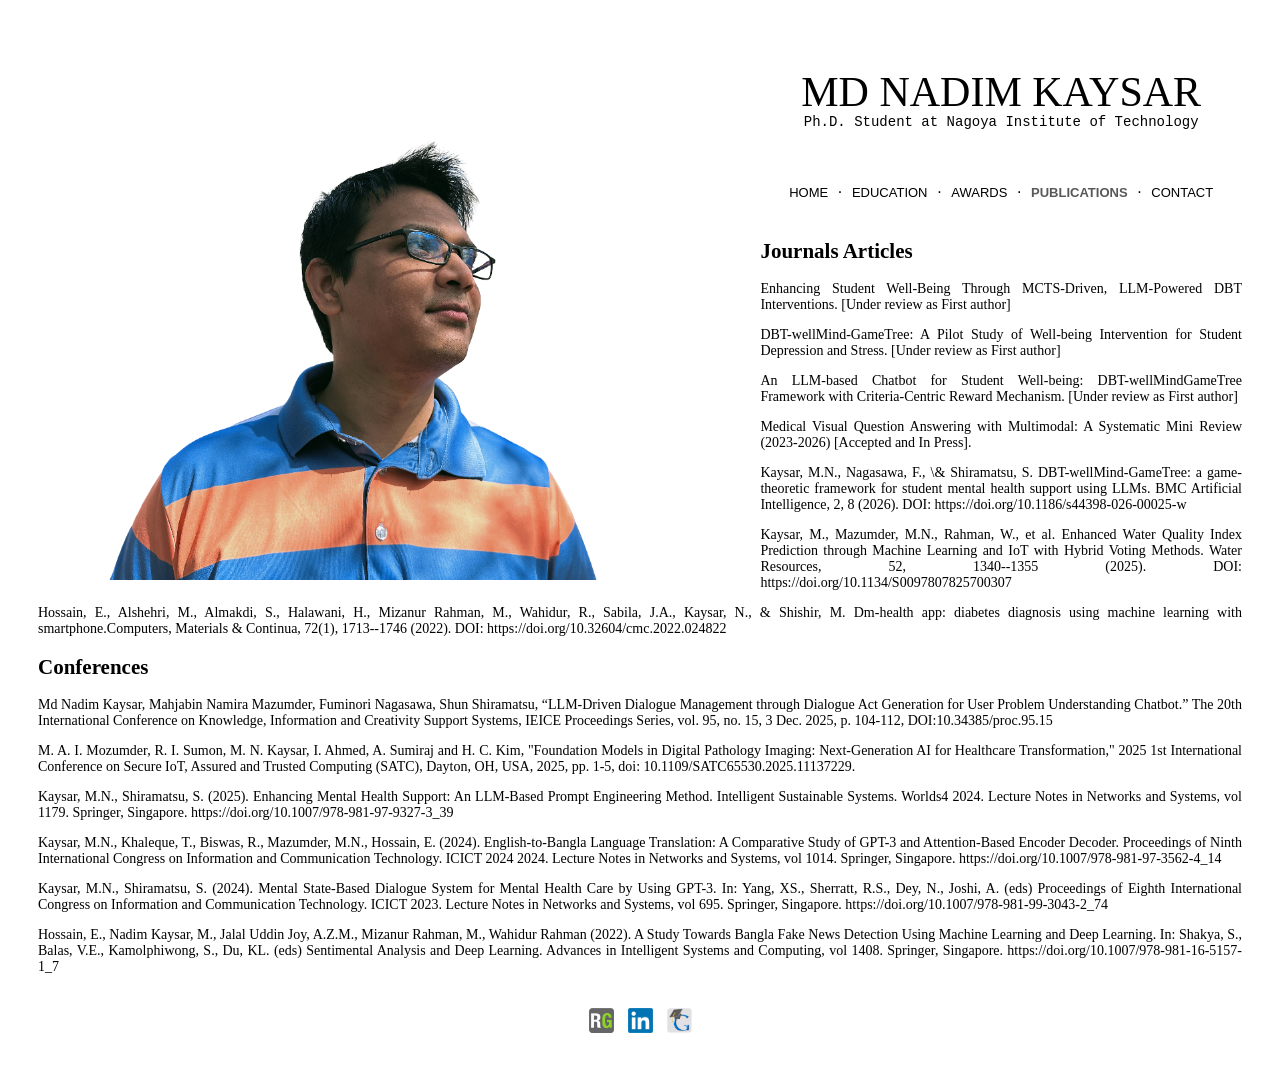
==== publications.html @ 7d48f7d4 "Add files via upload" ====
<!DOCTYPE html>
<html>

<head>
    <meta name="viewport" content="width=device-width, initial-scale=1.0, viewport-fit=cover">
    <link rel="stylesheet" type="text/css" href="mystyle.css">
</head>
<title>Nadim Kaysar</title>

<body>

        <img align="left" src="imgs/IMG_20240407_154708.png" 
         width="60%" height="60%" 
         alt="Headshot of Kaysar Md Nadim" />


    <div id="title">
        <h1>MD NADIM KAYSAR</h1>
        <h2>Ph.D. Student at Nagoya Institute of Technology</h2>
    </div>
    <div id="hmenu">
        <ul>
            <li><a href="./index.html">HOME</a></li> &middot;
            <li><a href="./education.html">EDUCATION</a></li> &middot;
            <li><a href="./awards.html">AWARDS</a></li> &middot;
            <li><a class="current" href="./publications.html">PUBLICATIONS</a></li> &middot;
            <!-- <li><a href="./service.html">SERVICE</a></li> &middot; --> 
            <li><a href="./contact.html">CONTACT</a></li>
        </ul>
    </div>


    <div id="publications", style="text-align: justify">

                <h2> Journals Articles</h2>
            <p>
                Enhancing Student Well-Being Through MCTS-Driven, LLM-Powered DBT Interventions. [Under review as First author]
                <p>
                   DBT-wellMind-GameTree: A Pilot Study of Well-being Intervention for Student Depression and Stress. [Under review as First author]
                    <p>
                        An LLM-based Chatbot for Student Well-being: DBT-wellMindGameTree Framework with Criteria-Centric Reward Mechanism. [Under review as First author]
                        <p>
                           Medical Visual Question Answering with Multimodal: A Systematic Mini Review (2023-2026) [Accepted and In Press].
                            <p>
                               Kaysar, M.N., Nagasawa, F., \& Shiramatsu, S. DBT-wellMind-GameTree: a game-theoretic framework for student mental health support using LLMs. BMC Artificial Intelligence, 2, 8 (2026). DOI: https://doi.org/10.1186/s44398-026-00025-w 
                                <p>Kaysar, M., Mazumder, M.N., Rahman, W., et al. Enhanced Water Quality Index Prediction through Machine Learning and IoT with Hybrid Voting Methods. Water Resources, 52, 1340--1355 (2025). DOI: https://doi.org/10.1134/S0097807825700307
                                    <p>Hossain, E., Alshehri, M., Almakdi, S., Halawani, H., Mizanur Rahman, M., Wahidur, R., Sabila, J.A., Kaysar, N., & Shishir, M. Dm-health app: diabetes diagnosis using machine learning with smartphone.Computers, Materials & Continua, 72(1), 1713--1746 (2022). DOI: https://doi.org/10.32604/cmc.2022.024822
                                                            <p>
                                                                    <h2> Conferences</h2>

                                                                    <p>Md Nadim Kaysar, Mahjabin Namira Mazumder,  Fuminori Nagasawa,  Shun Shiramatsu, “LLM-Driven Dialogue Management through Dialogue Act Generation for User Problem Understanding Chatbot.” The 20th International Conference on Knowledge, Information and Creativity Support Systems, IEICE Proceedings Series, vol. 95, no. 15, 3 Dec. 2025, p. 104-112, DOI:10.34385/proc.95.15

                                                                    <p>M. A. I. Mozumder, R. I. Sumon, M. N. Kaysar, I. Ahmed, A. Sumiraj and H. C. Kim, "Foundation Models in Digital Pathology Imaging: Next-Generation AI for Healthcare Transformation," 2025 1st International Conference on Secure IoT, Assured and Trusted Computing (SATC), Dayton, OH, USA, 2025, pp. 1-5, doi: 10.1109/SATC65530.2025.11137229.

                                                                    <p> Kaysar, M.N., Shiramatsu, S. (2025). Enhancing Mental Health Support: An LLM-Based Prompt Engineering Method. Intelligent Sustainable Systems. Worlds4 2024. Lecture Notes in Networks and Systems, vol 1179. Springer, Singapore. https://doi.org/10.1007/978-981-97-9327-3_39

                                                                    <p>Kaysar, M.N., Khaleque, T., Biswas, R., Mazumder, M.N., Hossain, E. (2024). English-to-Bangla Language Translation: A Comparative Study of GPT-3 and Attention-Based Encoder Decoder. Proceedings of Ninth International Congress on Information and Communication Technology. ICICT 2024 2024. Lecture Notes in Networks and Systems, vol 1014. Springer, Singapore. https://doi.org/10.1007/978-981-97-3562-4_14 

                                                                    <p>Kaysar, M.N., Shiramatsu, S. (2024). Mental State-Based Dialogue System for Mental Health Care by Using GPT-3. In: Yang, XS., Sherratt, R.S., Dey, N., Joshi, A. (eds) Proceedings of Eighth International Congress on Information and Communication Technology. ICICT 2023. Lecture Notes in Networks and Systems, vol 695. Springer, Singapore. https://doi.org/10.1007/978-981-99-3043-2_74

                                                                    <p>Hossain, E., Nadim Kaysar, M., Jalal Uddin Joy, A.Z.M., Mizanur Rahman, M., Wahidur Rahman (2022). A Study Towards Bangla Fake News Detection Using Machine Learning and Deep Learning. In: Shakya, S., Balas, V.E., Kamolphiwong, S., Du, KL. (eds) Sentimental Analysis and Deep Learning. Advances in Intelligent Systems and Computing, vol 1408. Springer, Singapore. https://doi.org/10.1007/978-981-16-5157-1_7

    </div>

   
    <div id="hmenu">

        <ul>

            <li>
                <a href="https://www.researchgate.net/" target="_blank">
                    <img src="./imgs/researchgate.png" class="icons" />
                </a>
            </li>

            <li>
                <a href="https://www.linkedin.com/in/md-nadim-kaysar-91b520211/" target="_blank">
                    <img src="./imgs/linkedin.png" class="icons" />
                </a>
            </li>

            <li>
                <a href="https://scholar.google.com/citations?user=JdOKIJEAAAAJ&hl=eg" target="_blank">
                    <img src="./imgs/googlescholar.png" class="icons" />
                </a>
            </li>

        </ul>

    </div>

</body>

</html>
---- mystyle.css ----
body {
    padding: 30px;
}

#target {
    background: #9D0053;
    height: 160px;
    padding: 5px;
}

div#service {
    width: 100%;
    text-align: center;
    margin: 0 auto;
    font-family: 'Palatino Linotype';
    font-size: 14px;
}

div#service h1 {
    font-family: 'PT Sans Narrow';
    font-size: 30px;
    font-style: normal;
    font-variant: normal;
    font-weight: bold;
    line-height: 32px;
}

div#service a {
    margin: 0;
    padding: .3em .4em .3em .4em;
    text-decoration: none;
    font-weight: normal;
    font-size: small;
    color: #0000FF;
}

div#cfp a {
    margin: 0;
    text-decoration: none;
    font-weight: normal;
    font-size: normal;
    color: #0000FF;
}

div#publications {
    width: 100%;
    text-align: left;
    margin: 0 auto;
    font-family: 'Palatino Linotype';
    font-size: 14px;
}

div#publications h1 {
    font-family: 'PT Sans Narrow';
    font-size: 30px;
    font-style: normal;
    font-variant: normal;
    font-weight: bold;
    line-height: 32px;
}

div#publications a {
    margin: 0;
    padding: .3em .4em .3em .4em;
    text-decoration: none;
    font-weight: normal;
    font-size: small;
    color: #0000FF;
}

div#publications bibs {
    display: none;
    font-family: 'Courier New', Courier, monospace;
}

div#about {
    width: 100%;
    text-align: left;
    margin: 0 auto;
    font-family: 'Palatino Linotype';
}

div#about a {
    color: #000000;
}

div#about a:link,
a:visited {
    color: #000000;
}

div#education a {
    color: #0000FF;
}

div#title {
    margin: 0;
    padding: 2em 0 2em 0;
    background: #FFFFFF;
    width: 100%;
    text-align: center;
}

div#title h1 {
    margin: 0;
    padding: 0;
    font-family: 'PT Sans Narrow';
    font-size: 42px;
    font-style: normal;
    font-variant: normal;
    font-weight: normal;
    line-height: 44px;
}

div#title h2 {
    margin: 0;
    padding: 0;
    font-family: 'Andale Mono', AndaleMono, monospace;
    font-size: 14px;
    font-style: normal;
    font-variant: normal;
    font-weight: normal;
    line-height: 16px;
}

div#hmenu {
    font-family: 'Century Gothic', CenturyGothic, AppleGothic, sans-serif;
    margin: 0;
    padding: .3em 0 .3em 0;
    background: #FFFFFF;
    width: 100%;
    height: 50px;
    line-height: 50px;
    text-align: center;
    color: #000000;
}

div#hmenu ul {
    list-style: none;
    margin: 0;
    padding: 0;
}

div#hmenu ul li {
    margin: 0;
    padding: 0;
    display: inline;
}

div#hmenu ul a:link,
a:visited {
    margin: 0;
    padding: .3em .4em .3em .4em;
    text-decoration: none;
    font-weight: normal;
    font-size: small;
    color: #000000;
}

div#hmenu ul a:hover,
a.active {
    margin: 0;
    padding: .3em .4em .3em .4em;
    text-decoration: none;
    font-weight: bold;
    font-size: small;
    color: #585858;
}

div#hmenu ul a.current:link,
a.current:visited {
    margin: 0;
    padding: .3em .4em .3em .4em;
    text-decoration: none;
    font-weight: bold;
    font-size: small;
    color: #585858;
}

div#hmenu ul img.icons {
    width: 25px;
    vertical-align: middle;
}
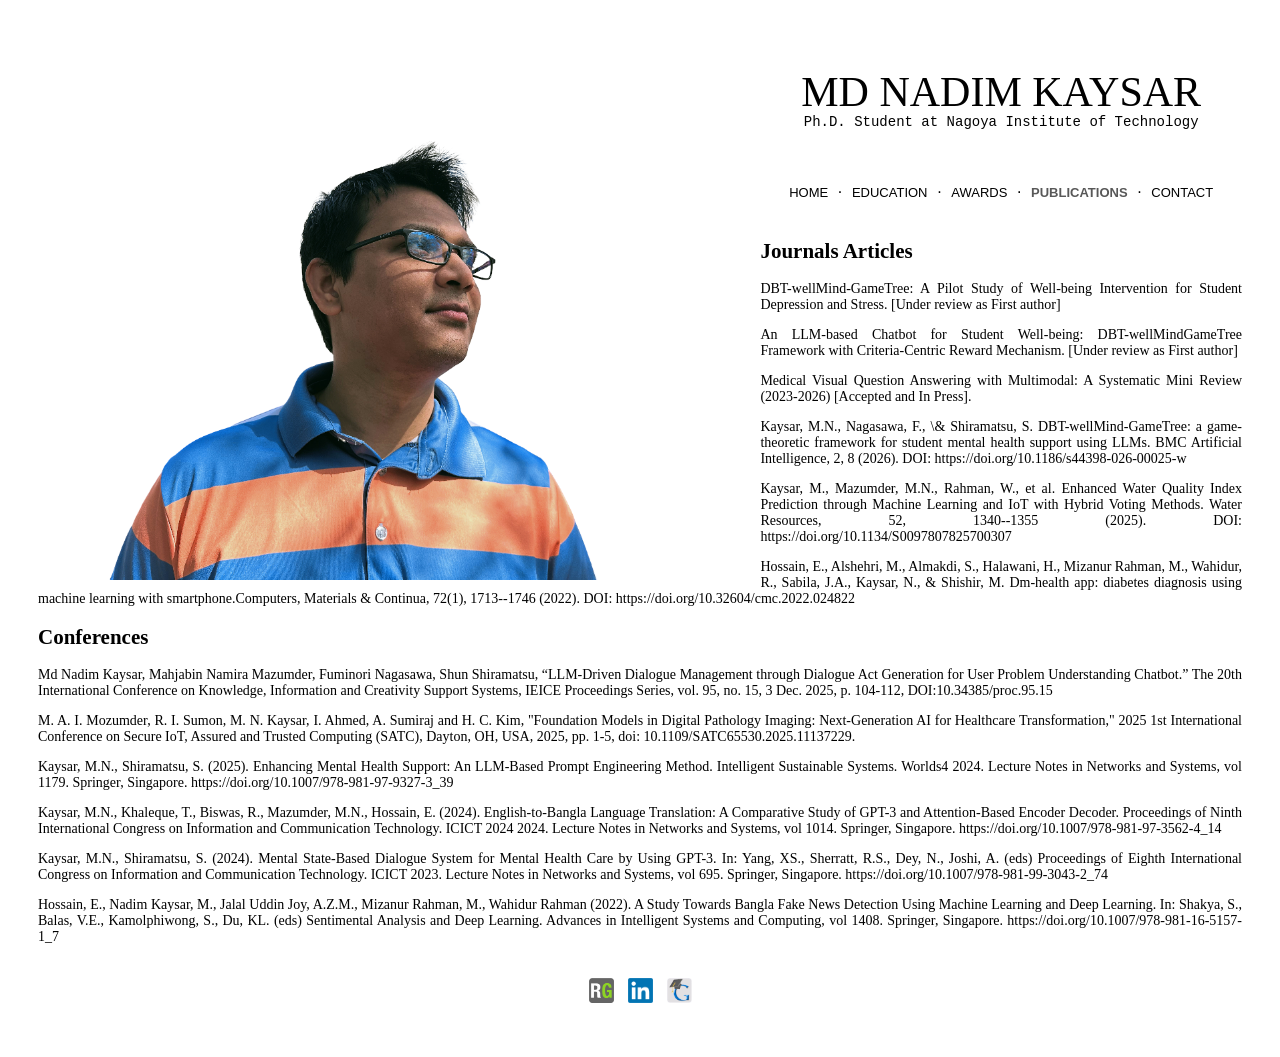
==== commit c5f7c674: "Update publications.html" ====
--- a/publications.html
+++ b/publications.html
@@ -33,8 +33,6 @@
     <div id="publications", style="text-align: justify">
 
                 <h2> Journals Articles</h2>
-            <p>
-                Enhancing Student Well-Being Through MCTS-Driven, LLM-Powered DBT Interventions. [Under review as First author]
                 <p>
                    DBT-wellMind-GameTree: A Pilot Study of Well-being Intervention for Student Depression and Stress. [Under review as First author]
                     <p>
@@ -91,4 +89,4 @@
 
 </body>
 
-</html>+</html>
